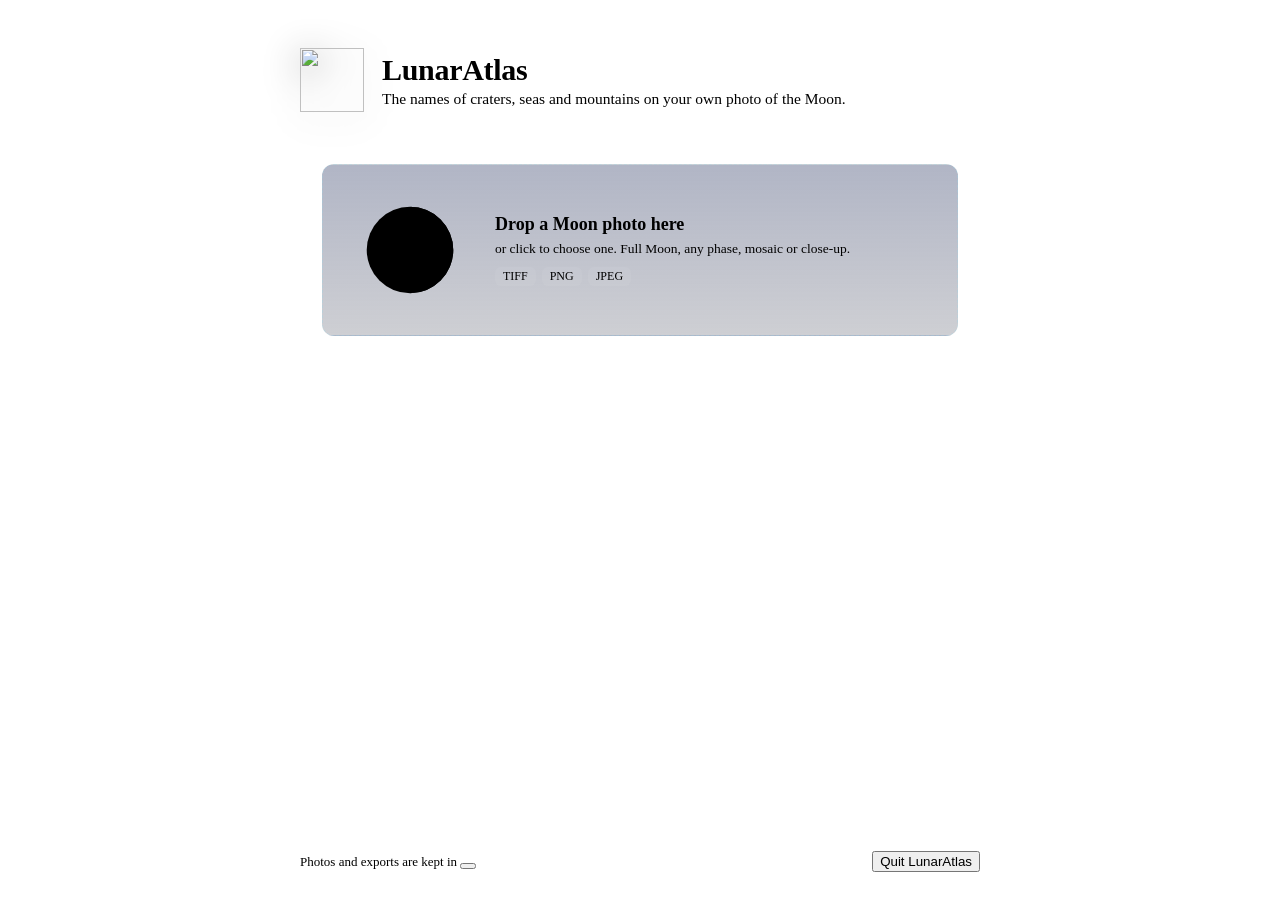
==== lunaratlas/viewer/app.html @ 48791eef "Desktop app: rename moon_atlas to lunaratlas, add launcher, packaging and CI Rename the package to l" ====
<!doctype html>
<html lang="en">
<head>
<meta charset="utf-8">
<meta name="viewport" content="width=device-width, initial-scale=1">
<title>LunarAtlas</title>
<link rel="icon" href="/favicon.svg" type="image/svg+xml">
<link rel="stylesheet" href="/fonts.css">
<link rel="stylesheet" href="/theme.css">
<style>
* { box-sizing: border-box; }
html { background: var(--bg-0); }
body { margin: 0; min-height: 100vh; color: var(--text); font: 15px/1.5 var(--font-ui); -webkit-font-smoothing: antialiased;
  background: radial-gradient(1200px 600px at 50% -200px, var(--bg-3) 0%, transparent 70%), var(--bg-0); }
main { max-width: 720px; margin: 0 auto; padding: 48px 20px 28px; min-height: 100vh; display: flex; flex-direction: column; }
[hidden] { display: none !important; }

/* ---- hero */
.hero { display: flex; align-items: center; gap: 18px; margin-bottom: 30px; }
.hero img { width: 64px; height: 64px; flex: none; filter: drop-shadow(0 6px 18px rgba(0, 0, 0, .45)); }
.hero h1 { margin: 0; font-size: 30px; font-weight: 600; letter-spacing: -0.01em; line-height: 1.1; }
.hero p { margin: 4px 0 0; color: var(--text-2); font-size: 15.5px; }

.card { background: var(--bg-1); border: 1px solid var(--line); border-radius: var(--radius-l); padding: 22px; margin-bottom: 18px; }
.card h2 { margin: 0 0 12px; font-size: 13px; font-weight: 600; letter-spacing: .12em; text-transform: uppercase; color: var(--text-2); }

/* ---- drop zone */
#drop { position: relative; display: flex; align-items: center; gap: 26px; padding: 26px 28px; border-radius: 12px;
  border: 1.5px dashed rgba(143, 216, 236, 0.28); background: linear-gradient(180deg, rgba(31, 44, 90, .35), rgba(10, 15, 37, .2));
  cursor: pointer; transition: border-color .15s, background .15s; outline: none; }
#drop:hover { border-color: var(--accent-line); background: linear-gradient(180deg, rgba(31, 44, 90, .6), rgba(10, 15, 37, .3)); }
#drop:active { background: rgba(31, 44, 90, .3); }
#drop:focus-visible { box-shadow: var(--focus); border-color: var(--accent); }
#drop.over { border-style: solid; border-color: var(--accent); background: var(--accent-soft); }
#drop svg.moon { width: 118px; height: 118px; flex: none; transition: transform .25s var(--ease); }
#drop:hover svg.moon, #drop.over svg.moon { transform: scale(1.04) rotate(-3deg); }
#drop .txt b { display: block; font-size: 18px; font-weight: 600; margin-bottom: 4px; }
#drop .txt .when-over { display: none; }
#drop.over .txt .when-idle { display: none; }
#drop.over .txt .when-over { display: block; }
.formats { display: flex; gap: 6px; flex-wrap: wrap; margin-top: 10px; }
.formats span { font-size: 12px; color: var(--text-2); padding: 2px 8px; border-radius: 6px; background: rgba(255, 255, 255, .05); border: 1px solid var(--line); }
.hint { color: var(--text-2); font-size: 13.5px; }

/* ---- chosen photo */
.file { display: flex; align-items: center; gap: 12px; }
.file .icon { width: 40px; height: 40px; border-radius: 9px; display: grid; place-items: center; background: var(--bg-3); color: var(--grid); flex: none; }
.file b { font-weight: 600; }
label.lbl { display: block; color: var(--text-2); font-size: 13px; margin: 18px 0 6px; }
input[type=datetime-local] { font: inherit; background: var(--bg-0); color: var(--text); border: 1px solid var(--line-strong);
  border-radius: 8px; padding: 7px 10px; color-scheme: dark; }
input[type=datetime-local]:hover { border-color: rgba(255, 255, 255, .26); }
input[type=datetime-local]:focus-visible { outline: none; box-shadow: var(--focus); }
.row { display: flex; gap: 10px; align-items: center; flex-wrap: wrap; margin-top: 20px; }

/* ---- progress */
#work .head { display: flex; align-items: baseline; justify-content: space-between; gap: 12px; }
#work .head b { font-size: 17px; font-weight: 600; }
#work .head .time { color: var(--text-3); font-size: 13px; font-variant-numeric: tabular-nums; }
.bar { height: 6px; background: rgba(255, 255, 255, .08); border-radius: 3px; overflow: hidden; margin: 14px 0 16px; }
.bar i { display: block; height: 100%; width: 0; background: var(--accent); border-radius: 3px; transition: width .5s var(--ease); }
.bar.failed i { background: var(--danger); }
ol.stages { list-style: none; margin: 0; padding: 0; display: grid; gap: 2px; }
ol.stages li { display: flex; align-items: center; gap: 11px; padding: 5px 0; color: var(--text-3); font-size: 14px; }
ol.stages li .dot { width: 18px; height: 18px; border-radius: 50%; border: 1.5px solid var(--line-strong); flex: none; display: grid; place-items: center; }
ol.stages li .note { margin-left: auto; font-size: 12.5px; color: var(--text-3); font-variant-numeric: tabular-nums; text-align: right; }
ol.stages li.active { color: var(--text); font-weight: 500; }
ol.stages li.active .dot { border-color: var(--accent); }
ol.stages li.active .dot::after { content: ''; width: 8px; height: 8px; border-radius: 50%; background: var(--accent); animation: pulse 1.2s ease-in-out infinite; }
ol.stages li.active .note { color: var(--text-2); }
ol.stages li.done { color: var(--text-2); }
ol.stages li.done .dot { border-color: transparent; background: rgba(143, 216, 236, .16); color: var(--grid); }
ol.stages li.done .dot::after { content: ''; width: 7px; height: 4px; border: solid currentColor; border-width: 0 0 1.6px 1.6px; transform: translateY(-1px) rotate(-45deg); }
ol.stages li.skip { color: var(--text-3); }
ol.stages li.skip .dot { border-style: dashed; }
ol.stages li.failed { color: var(--danger); }
ol.stages li.failed .dot { border-color: var(--danger); }
@keyframes pulse { 50% { opacity: .35; } }
#wstep { display: block; min-height: 1.5em; margin-top: 12px; }
#wstep:empty { display: none; }
.err { margin-top: 16px; padding: 14px 16px; border-radius: 10px; background: var(--danger-soft); border: 1px solid rgba(240, 138, 126, .3); }
.err b { display: block; color: var(--text); font-weight: 600; margin-bottom: 4px; }
.err p { margin: 0; color: var(--text-2); font-size: 14px; }
.err ul { margin: 10px 0 0; padding: 0; list-style: none; display: grid; gap: 8px; }
.err li b { display: inline; color: var(--accent); margin: 0; }
.err li span { color: var(--text-2); font-size: 14px; }
.err li small { display: block; color: var(--text-3); font-size: 12px; margin-top: 2px; }
details.log { margin-top: 18px; border-top: 1px solid var(--line); padding-top: 12px; }
details.log summary { cursor: pointer; color: var(--text-2); font-size: 13px; list-style: none; display: flex; align-items: center; gap: 6px; border-radius: 5px; width: max-content; padding: 2px 4px; margin: -2px -4px; }
details.log summary::-webkit-details-marker { display: none; }
details.log summary::before { content: '▸'; font-size: 11px; transition: transform .15s; }
details.log[open] summary::before { transform: rotate(90deg); }
details.log summary:hover { color: var(--text); }
details.log summary:focus-visible { outline: none; box-shadow: var(--focus); }
.logwrap { position: relative; margin-top: 10px; }
.logwrap .btn { position: absolute; top: 8px; right: 8px; }
pre#log { background: var(--bg-0); border: 1px solid var(--line); border-radius: 8px; padding: 10px 12px; font: 12px/1.55 var(--font-mono);
  max-height: 240px; overflow: auto; white-space: pre-wrap; margin: 0; color: var(--text-2); }

/* ---- earlier photos */
ul.recent { list-style: none; padding: 0; margin: 0 -10px; }
ul.recent li { display: flex; align-items: center; gap: 14px; padding: 9px 10px; border-radius: 10px; cursor: pointer; transition: background .12s; }
ul.recent li + li { margin-top: 2px; }
ul.recent li:hover { background: var(--bg-2); }
ul.recent li:active { background: var(--bg-3); }
ul.recent .thumb { width: 52px; height: 52px; border-radius: 8px; flex: none; background: var(--bg-0) center/cover no-repeat; border: 1px solid var(--line); overflow: hidden; }
ul.recent .thumb img { width: 100%; height: 100%; object-fit: cover; display: block; }
ul.recent .meta { flex: 1; min-width: 0; }
ul.recent .name { display: flex; min-width: 0; font-weight: 500; white-space: nowrap; }
ul.recent .name .a { overflow: hidden; text-overflow: ellipsis; }
ul.recent .name .b { flex: none; }
ul.recent .sub { display: flex; flex-wrap: wrap; align-items: center; gap: 4px 10px; white-space: nowrap; margin-top: 3px; color: var(--text-3); font-size: 13px; font-variant-numeric: tabular-nums; }
.empty { color: var(--text-3); font-size: 14px; }

footer { margin-top: auto; padding-top: 22px; display: flex; justify-content: space-between; gap: 16px; color: var(--text-3); font-size: 13px; align-items: center; }
footer .path { min-width: 0; overflow: hidden; text-overflow: ellipsis; white-space: nowrap; flex: 1; }
footer > .linkbtn { flex: none; }

@media (max-width: 560px) {
  #drop { flex-direction: column; text-align: center; }
  .formats { justify-content: center; }
  .hero img { width: 52px; height: 52px; }
}
</style>
</head>
<body>
<main>
  <header class="hero">
    <img src="/lunaratlas.svg" alt="">
    <div>
      <h1>LunarAtlas</h1>
      <p>The names of craters, seas and mountains on your own photo of the Moon.</p>
    </div>
  </header>

  <section class="card" id="pick">
    <div id="drop" tabindex="0" role="button" aria-label="Choose a Moon photo">
      <svg class="moon" viewBox="0 0 120 120" aria-hidden="true">
        <defs>
          <radialGradient id="dm" cx=".78" cy=".35" r=".8"><stop offset="0" stop-color="var(--moon)"/><stop offset="1" stop-color="var(--moon-2)"/></radialGradient>
          <clipPath id="dd"><circle cx="60" cy="60" r="44"/></clipPath>
        </defs>
        <circle cx="60" cy="60" r="44" fill="var(--moon-shadow)"/>
        <path d="M60 16a44 44 0 0 1 0 88a16 44 0 0 0 0-88z" fill="url(#dm)"/>
        <g clip-path="url(#dd)" fill="none" stroke="var(--grid)" stroke-opacity=".45" stroke-width="1">
          <ellipse cx="60" cy="60" rx="22" ry="44"/><ellipse cx="60" cy="60" rx="38" ry="44"/>
          <path d="M60 16v88M16 60h88M22 38h76M22 82h76"/>
        </g>
        <circle cx="60" cy="60" r="44" fill="none" stroke="var(--grid)" stroke-opacity=".7" stroke-width="1.2"/>
        <g fill="none" stroke="var(--accent)" stroke-width="2.2" stroke-linecap="round">
          <circle cx="83" cy="46" r="3.4"/><circle cx="88" cy="68" r="3"/><path d="M83 46l5 22" stroke-width="1" opacity=".8"/>
          <path d="M8 22V8h14M98 8h14v14M112 98v14H98M22 112H8V98"/>
        </g>
      </svg>
      <div class="txt">
        <b class="when-idle">Drop a Moon photo here</b>
        <b class="when-over">Release to open this photo</b>
        <span class="hint">or click to choose one. Full Moon, any phase, mosaic or close-up.</span>
        <div class="formats"><span>TIFF</span><span>PNG</span><span>JPEG</span></div>
      </div>
    </div>
    <input type="file" id="file" accept=".tif,.tiff,.png,.jpg,.jpeg" hidden>
  </section>

  <section class="card" id="details" hidden>
    <div class="file">
      <div class="icon"><svg width="20" height="20" viewBox="0 0 24 24" aria-hidden="true"><rect x="3.5" y="4.5" width="17" height="15" rx="2" fill="none" stroke="currentColor" stroke-width="1.6"/><circle cx="14" cy="11" r="3.2" fill="none" stroke="currentColor" stroke-width="1.6"/></svg></div>
      <div><b id="fname"></b><div class="hint" id="fsize"></div></div>
    </div>
    <div id="timebox">
      <label class="lbl" for="when">When was it taken? (your local time)</label>
      <input type="datetime-local" id="when">
      <p class="hint" id="whenfrom" hidden></p>
      <p class="hint">Needed for close-ups that do not show the edge of the Moon. For other photos it makes the result a little
        more precise. Leave it empty if you do not know.</p>
    </div>
    <div class="row">
      <button class="btn primary lg" id="go">Find the names</button>
      <button class="btn ghost lg" id="cancel">Choose another</button>
    </div>
  </section>

  <section class="card" id="work" hidden aria-live="polite">
    <div class="head"><b id="wtitle">Working…</b><span class="time" id="wtime"></span></div>
    <div class="bar" id="bar" role="progressbar" aria-valuemin="0" aria-valuemax="100"><i></i></div>
    <ol class="stages" id="stages"></ol>
    <span class="hint" id="wstep"></span>
    <div class="err" id="werr" hidden></div>
    <div class="row">
      <button class="btn" id="stop">Cancel</button>
      <button class="btn primary" id="force" hidden>Name it anyway</button>
      <button class="btn" id="again" hidden>Choose another photo</button>
    </div>
    <details class="log"><summary>Details</summary>
      <div class="logwrap"><pre id="log"></pre><button class="btn sm" id="copy">Copy</button></div>
    </details>
  </section>

  <section class="card" id="recentbox" hidden>
    <h2>Earlier photos</h2>
    <ul class="recent" id="recent"></ul>
  </section>

  <footer>
    <span class="path">Photos and exports are kept in <button class="linkbtn" id="folder" title="Show in the file manager"></button></span>
    <button class="linkbtn" id="quit">Quit LunarAtlas</button>
  </footer>
</main>
<script src="/friendly.js"></script>
<script src="/exif.js"></script>
<script>
const $ = (s) => document.querySelector(s);
const show = (id, on = true) => { $(id).hidden = !on; };
const post = (url, obj) => fetch(url, { method: 'POST', headers: { 'Content-Type': 'application/json' }, body: JSON.stringify(obj || {}) })
  .then(async (r) => { const j = await r.json().catch(() => ({})); if (!r.ok) throw new Error(j.error || r.statusText); return j; });
const STAMP = /\d{4}-\d{2}-\d{2}-\d{4}_\d/;
const FR = window.LA_FRIENDLY;
let file = null, path = null, t0 = 0, timer = null, xhr = null, lastForce = false;

function mb(n) { return n > 1e9 ? (n / 1e9).toFixed(1) + ' GB' : (n / 1e6).toFixed(1) + ' MB'; }

// ------------------------------------------------------------ stages
// the bar is split over the stages; "Downloading Moon maps" only gets room once a download starts (first run)
const STAGES = [
  { id: 'load', name: 'Loading the photo' },
  { id: 'date', name: 'Reading date and libration' },
  { id: 'maps', name: 'Downloading Moon maps', idle: 'first run only' },
  { id: 'search', name: 'Searching the Moon' },
  { id: 'refine', name: 'Refining the fit' },
  { id: 'done', name: 'Opening the viewer' },
];
const W_PLAIN = { load: .08, date: .07, maps: 0, search: .55, refine: .22, done: .08 };
const W_MAPS = { load: .08, date: .07, maps: .40, search: .25, refine: .12, done: .08 };
let st = null;
function resetStages() {
  st = { i: 0, within: 0, shown: 0, maps: false, dl: { files: 0, doneMB: 0, cur: 0, curTotal: 0, closeup: false }, stepText: '', failed: false };
  $('#stages').innerHTML = STAGES.map((s) => `<li data-id="${s.id}"><span class="dot"></span><span>${s.name}</span><span class="note"></span></li>`).join('');
  $('#bar i').style.transition = 'none'; $('#bar i').style.width = '0'; void $('#bar').offsetWidth; $('#bar i').style.transition = '';
  $('#bar').classList.remove('failed');
  renderStages();
}
function stageOf(l) {                     // which stage a log line proves we have reached (-1: none)
  if (/^\s*download(ing|ed)\b/.test(l)) return 2;
  if (/preparing the viewer/.test(l)) return 5;
  if (/rms|candidate scales|close-up located|^result:|optics recognised|^saved /.test(l)) return 4;
  if (/search:|^orientation|candidate \d|reference:|disk \d+ px|searching the image/.test(l)) return 3;
  if (/^capture |^limb:|^quality/.test(l)) return 1;
  return 0;
}
function readLines(lines) {
  let i = st.i, dl = { files: 0, doneMB: 0, cur: 0, curTotal: 0, closeup: false }, step = '';
  for (const raw of lines) {
    const l = String(raw).trim();
    i = Math.max(i, stageOf(l));
    if (/^downloading\b/.test(l)) { dl.files++; dl.doneMB += dl.curTotal; dl.cur = 0; dl.curTotal = 0; }
    const m = /^downloaded ([\d.]+) of ([\d.]+) MB/.exec(l);
    if (m) { dl.cur = +m[1]; dl.curTotal = +m[2]; }
    if (/as a close-up|LOLA elevation model, 64/.test(l)) dl.closeup = true;
    const f = FR.line(l); if (f) step = f;
    const s = /search: (\d+)\/(\d+) views/.exec(l);
    if (s) st.searchFrac = +s[1] / +s[2];
  }
  if (dl.files) st.maps = true;
  st.dl = dl; st.i = i; st.stepText = step;
}
function frac() {                          // 0..1 for the bar: finished stages + a share of the active one
  const W = st.maps ? W_MAPS : W_PLAIN;
  let f = 0;
  for (let k = 0; k < st.i; k++) f += W[STAGES[k].id];
  const id = STAGES[st.i].id, w = W[id];
  let within;
  const secs = (Date.now() - (st.since || Date.now())) / 1000;
  if (id === 'maps') {
    const d = st.dl, done = d.doneMB + d.cur, plan = Math.max(d.closeup ? 675 : 145, done + (d.curTotal - d.cur));
    within = Math.min(.97, done / plan);
  } else if (id === 'search' && st.searchFrac != null) within = Math.min(.97, st.searchFrac);
  else if (id === 'load' && st.upload != null) within = st.upload * .9;
  else within = 1 - Math.exp(-secs / (id === 'search' ? 18 : 6));     // an easing guess, never reaching the end
  return f + w * Math.min(.95, within);
}
function renderStages() {
  STAGES.forEach((s, k) => {
    const li = $(`#stages li[data-id="${s.id}"]`);
    const skip = s.id === 'maps' && !st.maps && st.i > 2;
    li.className = st.failed && k === st.i ? 'failed' : skip ? 'skip' : k < st.i ? 'done' : k === st.i ? 'active' : '';
    let note = '';
    if (s.id === 'maps') {
      const d = st.dl;
      if (skip) note = 'already on this computer';
      else if (st.maps) note = `${(d.doneMB + d.cur).toFixed(0)} MB${d.curTotal ? ` · file ${d.files}: ${d.cur.toFixed(0)} of ${d.curTotal.toFixed(0)} MB` : ''}`;
      else if (k > st.i) note = s.idle;
    }
    if (s.id === 'search' && k === st.i && st.searchFrac != null) note = Math.round(st.searchFrac * 100) + ' %';
    if (s.id === 'load' && k === st.i && st.upload != null) note = `copying ${Math.round(st.upload * 100)} %`;
    li.querySelector('.note').textContent = note;
    if (k === st.i && !st.failed) li.setAttribute('aria-current', 'step'); else li.removeAttribute('aria-current');
  });
  const f = Math.max(st.shown, st.i === STAGES.length - 1 && st.ready ? 1 : frac());    // never backwards
  st.shown = f;
  $('#bar i').style.width = (f * 100).toFixed(1) + '%';
  $('#bar').setAttribute('aria-valuenow', Math.round(f * 100));
  $('#wstep').textContent = st.stepText;
}
function toStage(i) { if (i > st.i) { st.i = i; st.since = Date.now(); st.searchFrac = i === 3 ? null : st.searchFrac; } }

// ------------------------------------------------------------ flow
function choose(f) {
  if (!f) return;
  if (!/\.(tiff?|png|jpe?g)$/i.test(f.name)) { alert('Please choose a TIFF, PNG or JPEG image.'); return; }
  file = f;
  $('#fname').textContent = f.name;
  $('#fsize').textContent = mb(f.size);
  show('#timebox', !STAMP.test(f.name));
  show('#whenfrom', false);
  if (!STAMP.test(f.name)) prefillTime(f);
  show('#pick', false); show('#details'); show('#work', false); show('#recentbox', false);
  $('#go').focus();
}

// the camera's EXIF time in the box, said where it came from; never over a time the user typed
async function prefillTime(f) {
  const t = await window.LA_EXIF.captureTime(f);
  if (!t || file !== f || $('#when').value) return;
  $('#when').value = t.when;
  $('#whenfrom').textContent = t.zone
    ? `From the camera (recorded at UTC${t.zone}), shown in your time zone. Change it if it is wrong.`
    : 'From the camera’s clock. Check it: cameras are often set to the wrong time zone, or never set at all.';
  show('#whenfrom');
}

function reset() {
  file = null; path = null; clearInterval(timer);
  $('#file').value = ''; $('#when').value = ''; show('#whenfrom', false);
  show('#pick'); show('#details', false); show('#work', false);
  loadRecent();
  $('#drop').focus();
}

function working(title) {
  show('#pick', false); show('#details', false); show('#work'); show('#recentbox', false);
  $('#wtitle').textContent = title;
  show('#werr', false); show('#force', false); show('#again', false); show('#stop');
  $('#stop').disabled = false;
  $('#log').textContent = '';
  resetStages(); st.since = Date.now();
  t0 = Date.now();
}

function fail(msg, refused) {
  clearInterval(timer);
  st.failed = true; renderStages();
  $('#bar').classList.add('failed');
  const e = FR.error(msg, refused);
  $('#wtitle').textContent = e.title;
  $('#werr').innerHTML = '';
  const p = document.createElement('p'); p.textContent = e.text;
  $('#werr').append(p);
  if (e.reasons.length) {
    const ul = document.createElement('ul');
    for (const r of e.reasons) {
      const li = document.createElement('li');
      li.innerHTML = '<b></b> <span></span><small></small>';
      li.querySelector('b').textContent = r.title + '.';
      li.querySelector('span').textContent = r.text;
      li.querySelector('small').textContent = r.raw;
      ul.append(li);
    }
    $('#werr').append(ul);
  }
  show('#werr'); show('#stop', false); show('#again'); show('#force', !!refused);
  $('#wstep').textContent = '';
  $('#wtime').textContent = '';
  (refused ? $('#force') : $('#again')).focus();
}

function upload() {
  // the file itself is the request body: no form encoding, fine for mosaics of hundreds of MB
  working('Finding where this is on the Moon');
  st.upload = 0; renderStages();
  let when = '';
  if (!$('#timebox').hidden && $('#when').value) when = new Date($('#when').value).toISOString().slice(0, 16);
  const x = xhr = new XMLHttpRequest();
  x.open('POST', '/app/upload?name=' + encodeURIComponent(file.name) + '&time=' + encodeURIComponent(when));
  x.upload.onprogress = (e) => { if (e.lengthComputable) { st.upload = e.loaded / e.total; renderStages(); } };
  x.onload = () => {
    xhr = null;
    let j = {}; try { j = JSON.parse(x.responseText); } catch (e) { /* shown below */ }
    if (x.status !== 200) return fail(j.error || 'the copy failed');
    path = j.path; st.upload = null;
    begin(j.located ? '/app/open' : '/app/locate', {});
  };
  x.onabort = () => { xhr = null; reset(); };
  x.onerror = () => { xhr = null; fail('the copy failed: is LunarAtlas still running?'); };
  x.send(file);
  tick();
}

function start(url, extra) {                 // from the list of earlier photos
  working(url === '/app/open' ? 'Opening' : 'Finding where this is on the Moon');
  begin(url, extra);
}
function begin(url, extra) {
  lastForce = !!(extra && extra.force);
  if (url === '/app/open') { toStage(5); $('#wtitle').textContent = 'Opening'; }
  renderStages();
  post(url, Object.assign({ path }, extra)).then(poll).catch((e) => fail(e.message));
}

function tick() {
  const secs = Math.round((Date.now() - t0) / 1000);
  $('#wtime').textContent = secs >= 3 ? `${Math.floor(secs / 60)}:${String(secs % 60).padStart(2, '0')}` : '';
}

function poll() {
  clearInterval(timer);
  timer = setInterval(async () => {
    let s;
    try { s = await (await fetch('/app/status')).json(); } catch (e) { return fail('LunarAtlas stopped running.'); }
    $('#log').textContent = s.lines.join('\n');
    $('#log').scrollTop = 1e9;
    tick();
    const before = st.i;
    readLines(s.lines);
    const i = st.i; st.i = before; toStage(i);
    if (s.phase === 'opening') { toStage(5); $('#wtitle').textContent = 'Opening the viewer'; $('#stop').disabled = true; }
    if (s.phase === 'idle') { clearInterval(timer); reset(); return; }         // cancelled
    renderStages();
    if (s.phase === 'ready') { clearInterval(timer); st.ready = true; renderStages(); location.href = '/'; }
    if (s.phase === 'failed') fail(s.error || 'unknown error', s.refused);
  }, 600);
}

async function stop() {
  $('#stop').disabled = true;
  if (xhr) { xhr.abort(); return; }
  try { const r = await post('/app/cancel'); if (!r.ok) $('#stop').disabled = false; }
  catch (e) { $('#stop').disabled = false; }
  $('#wstep').textContent = 'Stopping…';
}

// ------------------------------------------------------------ earlier photos
function when(t) {
  if (!t) return '';
  const m = /^(\d{4})-(\d{2})-(\d{2}) (\d{2}):(\d{2})( UTC)?/.exec(t);
  if (!m) return t;
  const d = m[6] ? new Date(Date.UTC(+m[1], m[2] - 1, +m[3], +m[4], +m[5])) : new Date(+m[1], m[2] - 1, +m[3], +m[4], +m[5]);
  return d.toLocaleString(undefined, { day: 'numeric', month: 'short', year: 'numeric', hour: '2-digit', minute: '2-digit' });
}
const TAG = { solved: ['ok', 'Solved'], low: ['warn', 'Low quality'], unsolved: ['off', 'Not solved'] };
async function loadRecent() {
  let r;
  try { r = await (await fetch('/app/recent')).json(); } catch (e) { return; }
  const f = r.folder, home = /^(\/Users\/[^/]+|\/home\/[^/]+|[A-Z]:\\Users\\[^\\]+)/.exec(f);
  let short = home ? '~' + f.slice(home[0].length) : f;
  if (short.length > 44) short = short.slice(0, 14) + '…' + short.slice(-28);      // the middle goes, both ends stay
  $('#folder').textContent = short; $('#folder').title = f + ' (show in the file manager)';
  const ul = $('#recent'); ul.textContent = '';
  for (const im of r.images) {
    const li = document.createElement('li');
    const th = document.createElement('div'); th.className = 'thumb';
    const img = document.createElement('img'); img.alt = ''; img.loading = 'lazy'; img.decoding = 'async';
    img.src = '/app/thumb?path=' + encodeURIComponent(im.path); img.onerror = () => img.remove();
    th.append(img);
    const meta = document.createElement('div'); meta.className = 'meta';
    const nm = document.createElement('div'); nm.className = 'name'; nm.title = im.name;
    const cut = Math.max(0, im.name.length - 12);         // the end (stamp tail, extension) always shows: middle truncation
    const a = document.createElement('span'); a.className = 'a'; a.textContent = im.name.slice(0, cut);
    const b = document.createElement('span'); b.className = 'b'; b.textContent = im.name.slice(cut);
    nm.append(a, b);
    const sub = document.createElement('div'); sub.className = 'sub';
    const tg = document.createElement('span'); const [cls, label] = TAG[im.status] || TAG.unsolved;
    tg.className = 'tag ' + cls; tg.textContent = label;
    if (im.status === 'low' && im.reasons.length) tg.title = im.reasons.map((x) => FR.quality(x).title).join(', ');
    const tm = document.createElement('span'); tm.textContent = when(im.taken) || 'time unknown';
    sub.append(tm, tg);
    meta.append(nm, sub);
    const btn = document.createElement('button'); btn.className = 'btn';
    const open = im.status === 'solved' || (im.status === 'low' && im.forced);
    btn.textContent = open ? 'Open' : im.status === 'low' ? 'Open anyway' : 'Find names';
    btn.setAttribute('aria-label', `${btn.textContent}: ${im.name}`);
    const go = () => {
      path = im.path;
      if (open) start('/app/open', {});
      else start('/app/locate', im.status === 'low' ? { force: true } : {});
    };
    btn.onclick = (e) => { e.stopPropagation(); go(); };
    li.onclick = go;
    li.append(th, meta, btn); ul.append(li);
  }
  show('#recentbox', ul.children.length > 0 && !$('#pick').hidden);
}

// ------------------------------------------------------------ wiring
$('#drop').onclick = () => $('#file').click();
$('#drop').onkeydown = (e) => { if (e.key === 'Enter' || e.key === ' ') { e.preventDefault(); $('#file').click(); } };
$('#file').onchange = (e) => choose(e.target.files[0]);
let depth = 0;
document.addEventListener('dragenter', (e) => { e.preventDefault(); depth++; if (!$('#pick').hidden) $('#drop').classList.add('over'); });
document.addEventListener('dragover', (e) => e.preventDefault());
document.addEventListener('dragleave', (e) => { e.preventDefault(); if (--depth <= 0) { depth = 0; $('#drop').classList.remove('over'); } });
document.addEventListener('drop', (e) => { e.preventDefault(); depth = 0; $('#drop').classList.remove('over'); if (!$('#pick').hidden) choose(e.dataTransfer.files[0]); });
$('#go').onclick = upload;
$('#cancel').onclick = reset;
$('#when').oninput = () => show('#whenfrom', false);      // the user's own time: the camera note no longer applies
$('#again').onclick = reset;
$('#stop').onclick = stop;
$('#force').onclick = () => { working('Finding where this is on the Moon'); begin('/app/locate', { force: true }); };
$('#copy').onclick = async () => {
  try { await navigator.clipboard.writeText($('#log').textContent); $('#copy').textContent = 'Copied'; }
  catch (e) { const r = document.createRange(); r.selectNodeContents($('#log')); getSelection().removeAllRanges(); getSelection().addRange(r); $('#copy').textContent = 'Selected'; }
  setTimeout(() => { $('#copy').textContent = 'Copy'; }, 1500);
};
$('#folder').onclick = (e) => { e.preventDefault(); post('/app/folder'); };
$('#quit').onclick = () => post('/app/quit').finally(() => {
  document.querySelector('main').innerHTML = '<header class="hero"><img src="/lunaratlas.svg" alt=""><div><h1>LunarAtlas has stopped</h1><p>You can close this tab.</p></div></header>';
});

// back from the viewer while something runs: pick the progress up again
fetch('/app/status').then((r) => r.json()).then((s) => {
  if (s.phase === 'locating' || s.phase === 'opening') { path = s.path; working('Finding where this is on the Moon'); poll(); }
}).catch(() => {});
loadRecent();
// the launcher stops a while after its last page is gone (browser mode): this page says it is still here
setInterval(() => fetch('/app/ping').catch(() => {}), 20000);
</script>
</body>
</html>
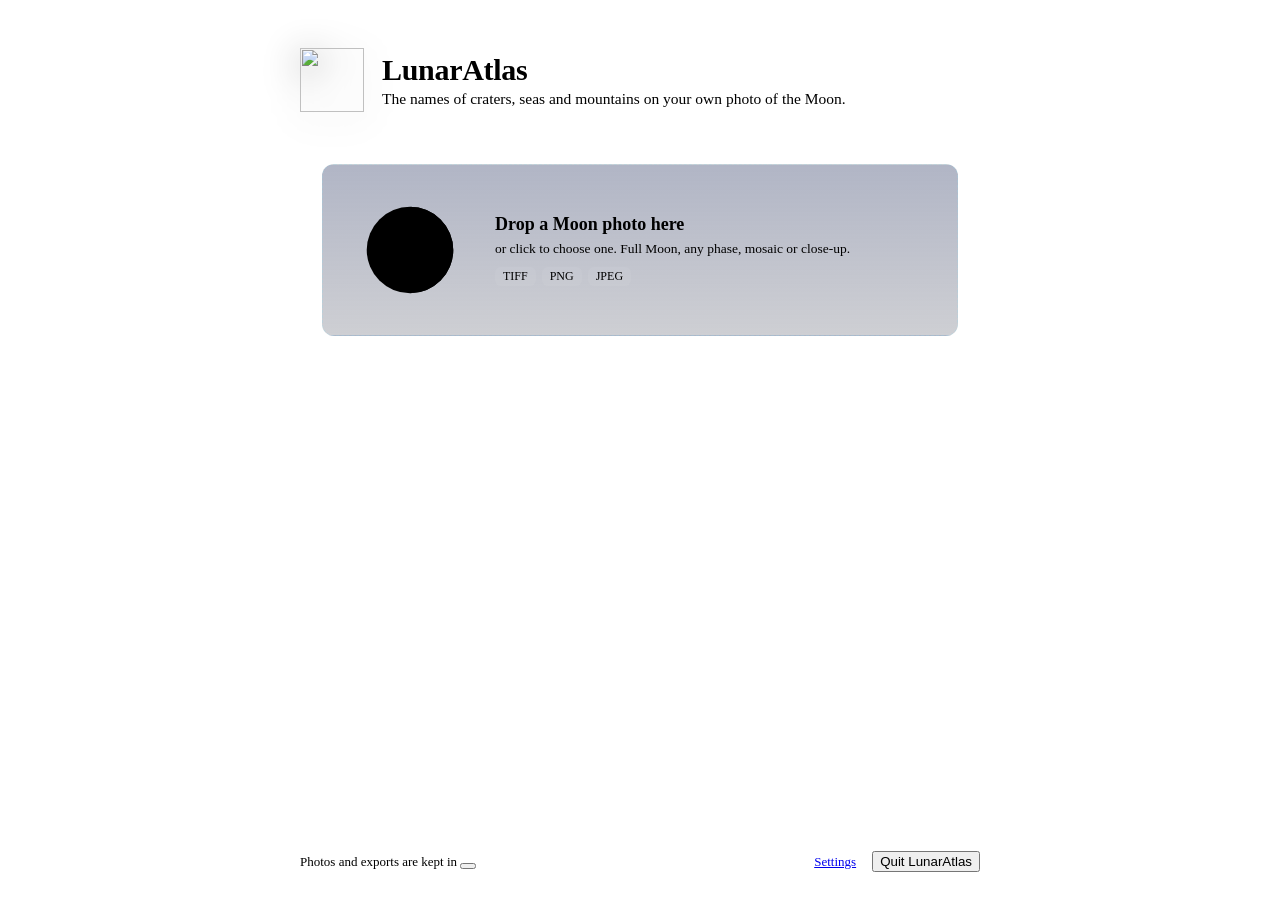
==== commit b8b49c62: "Equipment and observing site in equipment.json, asked at the first close-up No gear or site is built" ====
--- a/lunaratlas/viewer/app.html
+++ b/lunaratlas/viewer/app.html
@@ -54,8 +54,12 @@
 .row { display: flex; gap: 10px; align-items: center; flex-wrap: wrap; margin-top: 20px; }
 
 /* ---- progress */
-#work .head { display: flex; align-items: baseline; justify-content: space-between; gap: 12px; }
+#work .head { display: flex; align-items: center; gap: 14px; }
+#work .head .htxt { flex: 1; min-width: 0; }
 #work .head b { font-size: 17px; font-weight: 600; }
+#work .head .pname { display: block; margin-top: 2px; color: var(--text-3); font-size: 12.5px;
+  overflow: hidden; text-overflow: ellipsis; white-space: nowrap; }
+#work .head .pname:empty { display: none; }
 #work .head .time { color: var(--text-3); font-size: 13px; font-variant-numeric: tabular-nums; }
 .bar { height: 6px; background: rgba(255, 255, 255, .08); border-radius: 3px; overflow: hidden; margin: 14px 0 16px; }
 .bar i { display: block; height: 100%; width: 0; background: var(--accent); border-radius: 3px; transition: width .5s var(--ease); }
@@ -68,11 +72,9 @@
 ol.stages li.active .dot { border-color: var(--accent); }
 ol.stages li.active .dot::after { content: ''; width: 8px; height: 8px; border-radius: 50%; background: var(--accent); animation: pulse 1.2s ease-in-out infinite; }
 ol.stages li.active .note { color: var(--text-2); }
-ol.stages li.done { color: var(--text-2); }
-ol.stages li.done .dot { border-color: transparent; background: rgba(143, 216, 236, .16); color: var(--grid); }
-ol.stages li.done .dot::after { content: ''; width: 7px; height: 4px; border: solid currentColor; border-width: 0 0 1.6px 1.6px; transform: translateY(-1px) rotate(-45deg); }
-ol.stages li.skip { color: var(--text-3); }
-ol.stages li.skip .dot { border-style: dashed; }
+ol.stages li.done, ol.stages li.skip { color: var(--text-2); }
+ol.stages li.done .dot, ol.stages li.skip .dot { border-color: transparent; background: rgba(143, 216, 236, .16); color: var(--grid); }
+ol.stages li.done .dot::after, ol.stages li.skip .dot::after { content: ''; width: 7px; height: 4px; border: solid currentColor; border-width: 0 0 1.6px 1.6px; transform: translateY(-1px) rotate(-45deg); }
 ol.stages li.failed { color: var(--danger); }
 ol.stages li.failed .dot { border-color: var(--danger); }
 @keyframes pulse { 50% { opacity: .35; } }
@@ -103,8 +105,10 @@
 ul.recent li + li { margin-top: 2px; }
 ul.recent li:hover { background: var(--bg-2); }
 ul.recent li:active { background: var(--bg-3); }
-ul.recent .thumb { width: 52px; height: 52px; border-radius: 8px; flex: none; background: var(--bg-0) center/cover no-repeat; border: 1px solid var(--line); overflow: hidden; }
-ul.recent .thumb img { width: 100%; height: 100%; object-fit: cover; display: block; }
+/* the chosen photo, as a small square: in the progress header and beside an earlier photo */
+.thumb { width: 52px; height: 52px; border-radius: 8px; flex: none; background: var(--bg-0) center/cover no-repeat; border: 1px solid var(--line); overflow: hidden; }
+.thumb img { width: 100%; height: 100%; object-fit: cover; display: block; }
+#work .head .thumb { width: 56px; height: 56px; }
 ul.recent .meta { flex: 1; min-width: 0; }
 ul.recent .name { display: flex; min-width: 0; font-weight: 500; white-space: nowrap; }
 ul.recent .name .a { overflow: hidden; text-overflow: ellipsis; }
@@ -115,6 +119,42 @@
 footer { margin-top: auto; padding-top: 22px; display: flex; justify-content: space-between; gap: 16px; color: var(--text-3); font-size: 13px; align-items: center; }
 footer .path { min-width: 0; overflow: hidden; text-overflow: ellipsis; white-space: nowrap; flex: 1; }
 footer > .linkbtn { flex: none; }
+
+/* ---- equipment: "Taken with" and the short form */
+select.setup, .eq input { font: inherit; background: var(--bg-0); color: var(--text); border: 1px solid var(--line-strong);
+  border-radius: 8px; padding: 7px 10px; color-scheme: dark; }
+select.setup { max-width: 100%; }
+select.setup:focus-visible, .eq input:focus-visible { outline: none; box-shadow: var(--focus); }
+dialog#eqform { width: min(640px, calc(100vw - 32px)); max-height: calc(100vh - 32px); padding: 0; color: var(--text);
+  background: var(--bg-1); border: 1px solid var(--line-strong); border-radius: var(--radius-l); box-shadow: var(--shadow); }
+dialog#eqform::backdrop { background: var(--scrim); }
+.eq form { padding: 24px; display: grid; gap: 16px; }
+.eq h2 { margin: 0; font-size: 21px; font-weight: 600; }
+.eq .photo { color: var(--text-3); font-size: 13px; overflow: hidden; text-overflow: ellipsis; white-space: nowrap; }
+.eq .q { display: grid; grid-template-columns: 96px minmax(0, 1fr); gap: 6px 14px; align-items: start; }
+.eq .q > b { font-weight: 500; padding-top: 7px; }
+.eq .pair { display: grid; grid-template-columns: minmax(0, 1.5fr) minmax(0, 1fr); gap: 10px; }
+.eq .pair input, .eq .q input { width: 100%; }
+.eq small { color: var(--text-3); font-size: 12.5px; display: block; margin-top: 3px; }
+.eq .chips { display: flex; flex-wrap: wrap; gap: 6px; align-items: center; }
+.eq .chips button { height: 32px; padding: 0 12px; border-radius: 16px; border: 1px solid var(--line-strong); background: transparent;
+  color: var(--text-2); font: inherit; font-size: 14px; cursor: pointer; }
+.eq .chips button:hover { color: var(--text); border-color: rgba(255, 255, 255, .26); }
+.eq .chips button[aria-pressed=true] { background: var(--accent-soft); border-color: var(--accent-line); color: var(--text); }
+.eq .chips button:focus-visible { outline: none; box-shadow: var(--focus); }
+.eq .chips input { width: 80px; }
+.eq .combo { position: relative; }
+.eq ul.list { position: absolute; z-index: 2; left: 0; right: 0; top: 100%; margin: 4px 0 0; padding: 4px 0; list-style: none;
+  max-height: 260px; overflow: auto; background: var(--bg-0); border: 1px solid var(--line-strong); border-radius: 10px; box-shadow: var(--shadow); }
+.eq ul.list .grp { padding: 8px 12px 2px; font-size: 11.5px; letter-spacing: .1em; text-transform: uppercase; color: var(--text-3); }
+.eq ul.list .opt { display: flex; justify-content: space-between; gap: 10px; padding: 7px 12px; font-size: 14px; cursor: pointer; }
+.eq ul.list .opt small { margin: 0; }
+.eq ul.list .opt.hl, .eq ul.list .opt:hover { background: var(--bg-3); }
+.eq ul.list .own { color: var(--accent); border-top: 1px solid var(--line); }
+.eq .scale { padding: 10px 12px; border-radius: 10px; background: var(--bg-2); color: var(--text-2); font-size: 14px; }
+.eq .foot { display: flex; justify-content: space-between; align-items: center; gap: 12px; flex-wrap: wrap; }
+.eq .note { color: var(--text-3); font-size: 13px; border-top: 1px solid var(--line); padding-top: 12px; margin: 0; }
+.eq .note a { color: var(--text-2); }
 
 @media (max-width: 560px) {
   #drop { flex-direction: column; text-align: center; }
@@ -174,6 +214,11 @@
       <p class="hint">Needed for close-ups that do not show the edge of the Moon. For other photos it makes the result a little
         more precise. Leave it empty if you do not know.</p>
     </div>
+    <div id="setupbox" hidden>
+      <label class="lbl" for="setup">Taken with</label>
+      <select id="setup" class="setup"></select>
+      <p class="hint">Only used for close-ups: it tells LunarAtlas the scale to search.</p>
+    </div>
     <div class="row">
       <button class="btn primary lg" id="go">Find the names</button>
       <button class="btn ghost lg" id="cancel">Choose another</button>
@@ -181,7 +226,11 @@
   </section>
 
   <section class="card" id="work" hidden aria-live="polite">
-    <div class="head"><b id="wtitle">Working…</b><span class="time" id="wtime"></span></div>
+    <div class="head">
+      <div class="thumb" id="wthumb" hidden><img id="wimg" alt="" decoding="async"></div>
+      <div class="htxt"><b id="wtitle">Working…</b><span class="pname" id="wname"></span></div>
+      <span class="time" id="wtime"></span>
+    </div>
     <div class="bar" id="bar" role="progressbar" aria-valuemin="0" aria-valuemax="100"><i></i></div>
     <ol class="stages" id="stages"></ol>
     <span class="hint" id="wstep"></span>
@@ -189,9 +238,11 @@
     <div class="row">
       <button class="btn" id="stop">Cancel</button>
       <button class="btn primary" id="force" hidden>Name it anyway</button>
+      <button class="btn primary" id="anyscale" hidden>Try every scale</button>
+      <button class="btn" id="othersetup" hidden>It was another setup…</button>
       <button class="btn" id="again" hidden>Choose another photo</button>
     </div>
-    <details class="log"><summary>Details</summary>
+    <details class="log" open><summary>Details</summary>
       <div class="logwrap"><pre id="log"></pre><button class="btn sm" id="copy">Copy</button></div>
     </details>
   </section>
@@ -203,325 +254,51 @@
 
   <footer>
     <span class="path">Photos and exports are kept in <button class="linkbtn" id="folder" title="Show in the file manager"></button></span>
+    <a class="linkbtn" href="/settings" id="settings">Settings</a>
     <button class="linkbtn" id="quit">Quit LunarAtlas</button>
   </footer>
 </main>
+<dialog id="eqform" class="eq" aria-labelledby="eqtitle">
+  <form method="dialog">
+    <div><h2 id="eqtitle">A close-up: what took it?</h2><div class="photo" id="eqphoto"></div></div>
+    <p class="hint" style="margin:0">To find where on the Moon this is, LunarAtlas needs the scale of the picture. Asked once:
+      your next close-ups use the same answer. Full-disk photos never need this.</p>
+    <div class="q"><b>Telescope</b>
+      <div class="pair">
+        <label><input id="eqname" autocomplete="off" placeholder="e.g. 250 PDS"><small>Name</small></label>
+        <label><input id="eqfocal" inputmode="decimal" autocomplete="off" placeholder="mm"><small>Focal length in mm, without barlow</small></label>
+      </div>
+    </div>
+    <div class="q"><b>Barlow</b>
+      <div class="chips" id="eqbarlows" role="group" aria-label="Barlow">
+        <button type="button" data-v="1">None</button><button type="button" data-v="1.5">1.5×</button>
+        <button type="button" data-v="2">2×</button><button type="button" data-v="2.5">2.5×</button>
+        <button type="button" data-v="3">3×</button><button type="button" data-v="other">Other…</button>
+        <span id="eqother" hidden><input id="eqfactor" inputmode="decimal" aria-label="Barlow factor" placeholder="×"></span>
+      </div>
+    </div>
+    <div class="q"><b>Camera</b>
+      <div>
+        <div class="combo"><input id="eqcam" autocomplete="off" placeholder="Model or sensor, e.g. ASI678MC or IMX585"
+          aria-label="Camera model or sensor" aria-controls="eqcamlist"><ul class="list" id="eqcamlist" role="listbox" hidden></ul></div>
+        <small id="eqcamdesc"></small>
+        <label id="eqown" hidden><input id="equm" inputmode="decimal" placeholder="µm" style="width:100px;margin-top:6px"><small>Pixel size in µm</small></label>
+        <div class="chips" id="eqbins" role="group" aria-label="Binning" style="margin-top:8px"><small style="margin:0 4px 0 0">Binning</small>
+          <button type="button" data-v="1">1×1</button><button type="button" data-v="2">2×2</button></div>
+      </div>
+    </div>
+    <div class="scale" id="eqscale"></div>
+    <p class="err" id="eqerr" hidden></p>
+    <div class="foot">
+      <button type="button" class="linkbtn" id="eqany">Not sure: search every scale</button>
+      <button type="submit" class="btn primary lg" id="eqgo">Find it on the Moon</button>
+    </div>
+    <p class="note">More telescopes, barlows and cameras: <a href="/settings">Settings</a>, any time.</p>
+  </form>
+</dialog>
 <script src="/friendly.js"></script>
 <script src="/exif.js"></script>
-<script>
-const $ = (s) => document.querySelector(s);
-const show = (id, on = true) => { $(id).hidden = !on; };
-const post = (url, obj) => fetch(url, { method: 'POST', headers: { 'Content-Type': 'application/json' }, body: JSON.stringify(obj || {}) })
-  .then(async (r) => { const j = await r.json().catch(() => ({})); if (!r.ok) throw new Error(j.error || r.statusText); return j; });
-const STAMP = /\d{4}-\d{2}-\d{2}-\d{4}_\d/;
-const FR = window.LA_FRIENDLY;
-let file = null, path = null, t0 = 0, timer = null, xhr = null, lastForce = false;
-
-function mb(n) { return n > 1e9 ? (n / 1e9).toFixed(1) + ' GB' : (n / 1e6).toFixed(1) + ' MB'; }
-
-// ------------------------------------------------------------ stages
-// the bar is split over the stages; "Downloading Moon maps" only gets room once a download starts (first run)
-const STAGES = [
-  { id: 'load', name: 'Loading the photo' },
-  { id: 'date', name: 'Reading date and libration' },
-  { id: 'maps', name: 'Downloading Moon maps', idle: 'first run only' },
-  { id: 'search', name: 'Searching the Moon' },
-  { id: 'refine', name: 'Refining the fit' },
-  { id: 'done', name: 'Opening the viewer' },
-];
-const W_PLAIN = { load: .08, date: .07, maps: 0, search: .55, refine: .22, done: .08 };
-const W_MAPS = { load: .08, date: .07, maps: .40, search: .25, refine: .12, done: .08 };
-let st = null;
-function resetStages() {
-  st = { i: 0, within: 0, shown: 0, maps: false, dl: { files: 0, doneMB: 0, cur: 0, curTotal: 0, closeup: false }, stepText: '', failed: false };
-  $('#stages').innerHTML = STAGES.map((s) => `<li data-id="${s.id}"><span class="dot"></span><span>${s.name}</span><span class="note"></span></li>`).join('');
-  $('#bar i').style.transition = 'none'; $('#bar i').style.width = '0'; void $('#bar').offsetWidth; $('#bar i').style.transition = '';
-  $('#bar').classList.remove('failed');
-  renderStages();
-}
-function stageOf(l) {                     // which stage a log line proves we have reached (-1: none)
-  if (/^\s*download(ing|ed)\b/.test(l)) return 2;
-  if (/preparing the viewer/.test(l)) return 5;
-  if (/rms|candidate scales|close-up located|^result:|optics recognised|^saved /.test(l)) return 4;
-  if (/search:|^orientation|candidate \d|reference:|disk \d+ px|searching the image/.test(l)) return 3;
-  if (/^capture |^limb:|^quality/.test(l)) return 1;
-  return 0;
-}
-function readLines(lines) {
-  let i = st.i, dl = { files: 0, doneMB: 0, cur: 0, curTotal: 0, closeup: false }, step = '';
-  for (const raw of lines) {
-    const l = String(raw).trim();
-    i = Math.max(i, stageOf(l));
-    if (/^downloading\b/.test(l)) { dl.files++; dl.doneMB += dl.curTotal; dl.cur = 0; dl.curTotal = 0; }
-    const m = /^downloaded ([\d.]+) of ([\d.]+) MB/.exec(l);
-    if (m) { dl.cur = +m[1]; dl.curTotal = +m[2]; }
-    if (/as a close-up|LOLA elevation model, 64/.test(l)) dl.closeup = true;
-    const f = FR.line(l); if (f) step = f;
-    const s = /search: (\d+)\/(\d+) views/.exec(l);
-    if (s) st.searchFrac = +s[1] / +s[2];
-  }
-  if (dl.files) st.maps = true;
-  st.dl = dl; st.i = i; st.stepText = step;
-}
-function frac() {                          // 0..1 for the bar: finished stages + a share of the active one
-  const W = st.maps ? W_MAPS : W_PLAIN;
-  let f = 0;
-  for (let k = 0; k < st.i; k++) f += W[STAGES[k].id];
-  const id = STAGES[st.i].id, w = W[id];
-  let within;
-  const secs = (Date.now() - (st.since || Date.now())) / 1000;
-  if (id === 'maps') {
-    const d = st.dl, done = d.doneMB + d.cur, plan = Math.max(d.closeup ? 675 : 145, done + (d.curTotal - d.cur));
-    within = Math.min(.97, done / plan);
-  } else if (id === 'search' && st.searchFrac != null) within = Math.min(.97, st.searchFrac);
-  else if (id === 'load' && st.upload != null) within = st.upload * .9;
-  else within = 1 - Math.exp(-secs / (id === 'search' ? 18 : 6));     // an easing guess, never reaching the end
-  return f + w * Math.min(.95, within);
-}
-function renderStages() {
-  STAGES.forEach((s, k) => {
-    const li = $(`#stages li[data-id="${s.id}"]`);
-    const skip = s.id === 'maps' && !st.maps && st.i > 2;
-    li.className = st.failed && k === st.i ? 'failed' : skip ? 'skip' : k < st.i ? 'done' : k === st.i ? 'active' : '';
-    let note = '';
-    if (s.id === 'maps') {
-      const d = st.dl;
-      if (skip) note = 'already on this computer';
-      else if (st.maps) note = `${(d.doneMB + d.cur).toFixed(0)} MB${d.curTotal ? ` · file ${d.files}: ${d.cur.toFixed(0)} of ${d.curTotal.toFixed(0)} MB` : ''}`;
-      else if (k > st.i) note = s.idle;
-    }
-    if (s.id === 'search' && k === st.i && st.searchFrac != null) note = Math.round(st.searchFrac * 100) + ' %';
-    if (s.id === 'load' && k === st.i && st.upload != null) note = `copying ${Math.round(st.upload * 100)} %`;
-    li.querySelector('.note').textContent = note;
-    if (k === st.i && !st.failed) li.setAttribute('aria-current', 'step'); else li.removeAttribute('aria-current');
-  });
-  const f = Math.max(st.shown, st.i === STAGES.length - 1 && st.ready ? 1 : frac());    // never backwards
-  st.shown = f;
-  $('#bar i').style.width = (f * 100).toFixed(1) + '%';
-  $('#bar').setAttribute('aria-valuenow', Math.round(f * 100));
-  $('#wstep').textContent = st.stepText;
-}
-function toStage(i) { if (i > st.i) { st.i = i; st.since = Date.now(); st.searchFrac = i === 3 ? null : st.searchFrac; } }
-
-// ------------------------------------------------------------ flow
-function choose(f) {
-  if (!f) return;
-  if (!/\.(tiff?|png|jpe?g)$/i.test(f.name)) { alert('Please choose a TIFF, PNG or JPEG image.'); return; }
-  file = f;
-  $('#fname').textContent = f.name;
-  $('#fsize').textContent = mb(f.size);
-  show('#timebox', !STAMP.test(f.name));
-  show('#whenfrom', false);
-  if (!STAMP.test(f.name)) prefillTime(f);
-  show('#pick', false); show('#details'); show('#work', false); show('#recentbox', false);
-  $('#go').focus();
-}
-
-// the camera's EXIF time in the box, said where it came from; never over a time the user typed
-async function prefillTime(f) {
-  const t = await window.LA_EXIF.captureTime(f);
-  if (!t || file !== f || $('#when').value) return;
-  $('#when').value = t.when;
-  $('#whenfrom').textContent = t.zone
-    ? `From the camera (recorded at UTC${t.zone}), shown in your time zone. Change it if it is wrong.`
-    : 'From the camera’s clock. Check it: cameras are often set to the wrong time zone, or never set at all.';
-  show('#whenfrom');
-}
-
-function reset() {
-  file = null; path = null; clearInterval(timer);
-  $('#file').value = ''; $('#when').value = ''; show('#whenfrom', false);
-  show('#pick'); show('#details', false); show('#work', false);
-  loadRecent();
-  $('#drop').focus();
-}
-
-function working(title) {
-  show('#pick', false); show('#details', false); show('#work'); show('#recentbox', false);
-  $('#wtitle').textContent = title;
-  show('#werr', false); show('#force', false); show('#again', false); show('#stop');
-  $('#stop').disabled = false;
-  $('#log').textContent = '';
-  resetStages(); st.since = Date.now();
-  t0 = Date.now();
-}
-
-function fail(msg, refused) {
-  clearInterval(timer);
-  st.failed = true; renderStages();
-  $('#bar').classList.add('failed');
-  const e = FR.error(msg, refused);
-  $('#wtitle').textContent = e.title;
-  $('#werr').innerHTML = '';
-  const p = document.createElement('p'); p.textContent = e.text;
-  $('#werr').append(p);
-  if (e.reasons.length) {
-    const ul = document.createElement('ul');
-    for (const r of e.reasons) {
-      const li = document.createElement('li');
-      li.innerHTML = '<b></b> <span></span><small></small>';
-      li.querySelector('b').textContent = r.title + '.';
-      li.querySelector('span').textContent = r.text;
-      li.querySelector('small').textContent = r.raw;
-      ul.append(li);
-    }
-    $('#werr').append(ul);
-  }
-  show('#werr'); show('#stop', false); show('#again'); show('#force', !!refused);
-  $('#wstep').textContent = '';
-  $('#wtime').textContent = '';
-  (refused ? $('#force') : $('#again')).focus();
-}
-
-function upload() {
-  // the file itself is the request body: no form encoding, fine for mosaics of hundreds of MB
-  working('Finding where this is on the Moon');
-  st.upload = 0; renderStages();
-  let when = '';
-  if (!$('#timebox').hidden && $('#when').value) when = new Date($('#when').value).toISOString().slice(0, 16);
-  const x = xhr = new XMLHttpRequest();
-  x.open('POST', '/app/upload?name=' + encodeURIComponent(file.name) + '&time=' + encodeURIComponent(when));
-  x.upload.onprogress = (e) => { if (e.lengthComputable) { st.upload = e.loaded / e.total; renderStages(); } };
-  x.onload = () => {
-    xhr = null;
-    let j = {}; try { j = JSON.parse(x.responseText); } catch (e) { /* shown below */ }
-    if (x.status !== 200) return fail(j.error || 'the copy failed');
-    path = j.path; st.upload = null;
-    begin(j.located ? '/app/open' : '/app/locate', {});
-  };
-  x.onabort = () => { xhr = null; reset(); };
-  x.onerror = () => { xhr = null; fail('the copy failed: is LunarAtlas still running?'); };
-  x.send(file);
-  tick();
-}
-
-function start(url, extra) {                 // from the list of earlier photos
-  working(url === '/app/open' ? 'Opening' : 'Finding where this is on the Moon');
-  begin(url, extra);
-}
-function begin(url, extra) {
-  lastForce = !!(extra && extra.force);
-  if (url === '/app/open') { toStage(5); $('#wtitle').textContent = 'Opening'; }
-  renderStages();
-  post(url, Object.assign({ path }, extra)).then(poll).catch((e) => fail(e.message));
-}
-
-function tick() {
-  const secs = Math.round((Date.now() - t0) / 1000);
-  $('#wtime').textContent = secs >= 3 ? `${Math.floor(secs / 60)}:${String(secs % 60).padStart(2, '0')}` : '';
-}
-
-function poll() {
-  clearInterval(timer);
-  timer = setInterval(async () => {
-    let s;
-    try { s = await (await fetch('/app/status')).json(); } catch (e) { return fail('LunarAtlas stopped running.'); }
-    $('#log').textContent = s.lines.join('\n');
-    $('#log').scrollTop = 1e9;
-    tick();
-    const before = st.i;
-    readLines(s.lines);
-    const i = st.i; st.i = before; toStage(i);
-    if (s.phase === 'opening') { toStage(5); $('#wtitle').textContent = 'Opening the viewer'; $('#stop').disabled = true; }
-    if (s.phase === 'idle') { clearInterval(timer); reset(); return; }         // cancelled
-    renderStages();
-    if (s.phase === 'ready') { clearInterval(timer); st.ready = true; renderStages(); location.href = '/'; }
-    if (s.phase === 'failed') fail(s.error || 'unknown error', s.refused);
-  }, 600);
-}
-
-async function stop() {
-  $('#stop').disabled = true;
-  if (xhr) { xhr.abort(); return; }
-  try { const r = await post('/app/cancel'); if (!r.ok) $('#stop').disabled = false; }
-  catch (e) { $('#stop').disabled = false; }
-  $('#wstep').textContent = 'Stopping…';
-}
-
-// ------------------------------------------------------------ earlier photos
-function when(t) {
-  if (!t) return '';
-  const m = /^(\d{4})-(\d{2})-(\d{2}) (\d{2}):(\d{2})( UTC)?/.exec(t);
-  if (!m) return t;
-  const d = m[6] ? new Date(Date.UTC(+m[1], m[2] - 1, +m[3], +m[4], +m[5])) : new Date(+m[1], m[2] - 1, +m[3], +m[4], +m[5]);
-  return d.toLocaleString(undefined, { day: 'numeric', month: 'short', year: 'numeric', hour: '2-digit', minute: '2-digit' });
-}
-const TAG = { solved: ['ok', 'Solved'], low: ['warn', 'Low quality'], unsolved: ['off', 'Not solved'] };
-async function loadRecent() {
-  let r;
-  try { r = await (await fetch('/app/recent')).json(); } catch (e) { return; }
-  const f = r.folder, home = /^(\/Users\/[^/]+|\/home\/[^/]+|[A-Z]:\\Users\\[^\\]+)/.exec(f);
-  let short = home ? '~' + f.slice(home[0].length) : f;
-  if (short.length > 44) short = short.slice(0, 14) + '…' + short.slice(-28);      // the middle goes, both ends stay
-  $('#folder').textContent = short; $('#folder').title = f + ' (show in the file manager)';
-  const ul = $('#recent'); ul.textContent = '';
-  for (const im of r.images) {
-    const li = document.createElement('li');
-    const th = document.createElement('div'); th.className = 'thumb';
-    const img = document.createElement('img'); img.alt = ''; img.loading = 'lazy'; img.decoding = 'async';
-    img.src = '/app/thumb?path=' + encodeURIComponent(im.path); img.onerror = () => img.remove();
-    th.append(img);
-    const meta = document.createElement('div'); meta.className = 'meta';
-    const nm = document.createElement('div'); nm.className = 'name'; nm.title = im.name;
-    const cut = Math.max(0, im.name.length - 12);         // the end (stamp tail, extension) always shows: middle truncation
-    const a = document.createElement('span'); a.className = 'a'; a.textContent = im.name.slice(0, cut);
-    const b = document.createElement('span'); b.className = 'b'; b.textContent = im.name.slice(cut);
-    nm.append(a, b);
-    const sub = document.createElement('div'); sub.className = 'sub';
-    const tg = document.createElement('span'); const [cls, label] = TAG[im.status] || TAG.unsolved;
-    tg.className = 'tag ' + cls; tg.textContent = label;
-    if (im.status === 'low' && im.reasons.length) tg.title = im.reasons.map((x) => FR.quality(x).title).join(', ');
-    const tm = document.createElement('span'); tm.textContent = when(im.taken) || 'time unknown';
-    sub.append(tm, tg);
-    meta.append(nm, sub);
-    const btn = document.createElement('button'); btn.className = 'btn';
-    const open = im.status === 'solved' || (im.status === 'low' && im.forced);
-    btn.textContent = open ? 'Open' : im.status === 'low' ? 'Open anyway' : 'Find names';
-    btn.setAttribute('aria-label', `${btn.textContent}: ${im.name}`);
-    const go = () => {
-      path = im.path;
-      if (open) start('/app/open', {});
-      else start('/app/locate', im.status === 'low' ? { force: true } : {});
-    };
-    btn.onclick = (e) => { e.stopPropagation(); go(); };
-    li.onclick = go;
-    li.append(th, meta, btn); ul.append(li);
-  }
-  show('#recentbox', ul.children.length > 0 && !$('#pick').hidden);
-}
-
-// ------------------------------------------------------------ wiring
-$('#drop').onclick = () => $('#file').click();
-$('#drop').onkeydown = (e) => { if (e.key === 'Enter' || e.key === ' ') { e.preventDefault(); $('#file').click(); } };
-$('#file').onchange = (e) => choose(e.target.files[0]);
-let depth = 0;
-document.addEventListener('dragenter', (e) => { e.preventDefault(); depth++; if (!$('#pick').hidden) $('#drop').classList.add('over'); });
-document.addEventListener('dragover', (e) => e.preventDefault());
-document.addEventListener('dragleave', (e) => { e.preventDefault(); if (--depth <= 0) { depth = 0; $('#drop').classList.remove('over'); } });
-document.addEventListener('drop', (e) => { e.preventDefault(); depth = 0; $('#drop').classList.remove('over'); if (!$('#pick').hidden) choose(e.dataTransfer.files[0]); });
-$('#go').onclick = upload;
-$('#cancel').onclick = reset;
-$('#when').oninput = () => show('#whenfrom', false);      // the user's own time: the camera note no longer applies
-$('#again').onclick = reset;
-$('#stop').onclick = stop;
-$('#force').onclick = () => { working('Finding where this is on the Moon'); begin('/app/locate', { force: true }); };
-$('#copy').onclick = async () => {
-  try { await navigator.clipboard.writeText($('#log').textContent); $('#copy').textContent = 'Copied'; }
-  catch (e) { const r = document.createRange(); r.selectNodeContents($('#log')); getSelection().removeAllRanges(); getSelection().addRange(r); $('#copy').textContent = 'Selected'; }
-  setTimeout(() => { $('#copy').textContent = 'Copy'; }, 1500);
-};
-$('#folder').onclick = (e) => { e.preventDefault(); post('/app/folder'); };
-$('#quit').onclick = () => post('/app/quit').finally(() => {
-  document.querySelector('main').innerHTML = '<header class="hero"><img src="/lunaratlas.svg" alt=""><div><h1>LunarAtlas has stopped</h1><p>You can close this tab.</p></div></header>';
-});
-
-// back from the viewer while something runs: pick the progress up again
-fetch('/app/status').then((r) => r.json()).then((s) => {
-  if (s.phase === 'locating' || s.phase === 'opening') { path = s.path; working('Finding where this is on the Moon'); poll(); }
-}).catch(() => {});
-loadRecent();
-// the launcher stops a while after its last page is gone (browser mode): this page says it is still here
-setInterval(() => fetch('/app/ping').catch(() => {}), 20000);
-</script>
+<script src="/equipment.js"></script>
+<script src="/app.js"></script>
 </body>
 </html>
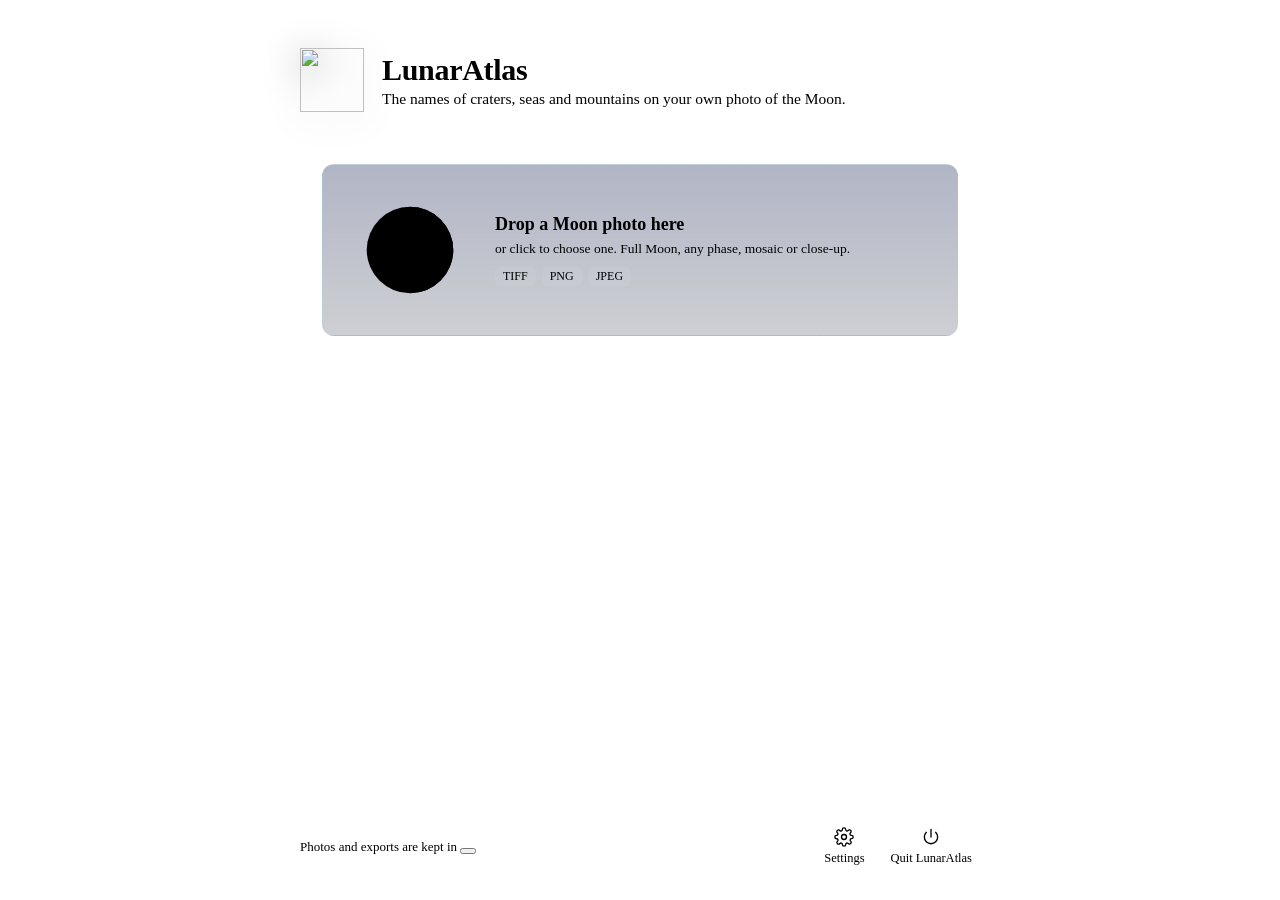
==== commit 4eb9e554: "Frames with a stretch of limb are positioned from it; a page for an address without the key A frame " ====
--- a/lunaratlas/viewer/app.html
+++ b/lunaratlas/viewer/app.html
@@ -119,6 +119,15 @@
 footer { margin-top: auto; padding-top: 22px; display: flex; justify-content: space-between; gap: 16px; color: var(--text-3); font-size: 13px; align-items: center; }
 footer .path { min-width: 0; overflow: hidden; text-overflow: ellipsis; white-space: nowrap; flex: 1; }
 footer > .linkbtn { flex: none; }
+footer .tools { flex: none; display: flex; gap: 6px; }
+.tool { display: flex; flex-direction: column; align-items: center; gap: 4px; min-width: 64px; padding: 6px 8px; border: 0;
+  border-radius: 8px; background: none; color: var(--text-2); font: inherit; font-size: 12.5px; text-decoration: none;
+  cursor: pointer; transition: background .12s, color .12s; }
+.tool svg { width: 20px; height: 20px; fill: none; stroke: currentColor; stroke-width: 1.6; stroke-linecap: round;
+  stroke-linejoin: round; }
+.tool:hover { background: rgba(255, 255, 255, .06); color: var(--text); }
+.tool:active { background: rgba(255, 255, 255, .03); }
+.tool:focus-visible { outline: none; box-shadow: var(--focus); }
 
 /* ---- equipment: "Taken with" and the short form */
 select.setup, .eq input { font: inherit; background: var(--bg-0); color: var(--text); border: 1px solid var(--line-strong);
@@ -254,8 +263,10 @@
 
   <footer>
     <span class="path">Photos and exports are kept in <button class="linkbtn" id="folder" title="Show in the file manager"></button></span>
-    <a class="linkbtn" href="/settings" id="settings">Settings</a>
-    <button class="linkbtn" id="quit">Quit LunarAtlas</button>
+    <nav class="tools">
+      <a class="tool" href="/settings" id="settings"><svg viewBox="0 0 24 24" aria-hidden="true"><circle cx="12" cy="12" r="3"/><path d="M19.4 15a1.7 1.7 0 0 0 .3 1.8l.1.1a2 2 0 1 1-2.8 2.8l-.1-.1a1.7 1.7 0 0 0-1.8-.3 1.7 1.7 0 0 0-1 1.5V21a2 2 0 1 1-4 0v-.1a1.7 1.7 0 0 0-1.1-1.5 1.7 1.7 0 0 0-1.8.3l-.1.1a2 2 0 1 1-2.8-2.8l.1-.1a1.7 1.7 0 0 0 .3-1.8 1.7 1.7 0 0 0-1.5-1H3a2 2 0 1 1 0-4h.1a1.7 1.7 0 0 0 1.5-1.1 1.7 1.7 0 0 0-.3-1.8l-.1-.1a2 2 0 1 1 2.8-2.8l.1.1a1.7 1.7 0 0 0 1.8.3H9a1.7 1.7 0 0 0 1-1.5V3a2 2 0 1 1 4 0v.1a1.7 1.7 0 0 0 1 1.5 1.7 1.7 0 0 0 1.8-.3l.1-.1a2 2 0 1 1 2.8 2.8l-.1.1a1.7 1.7 0 0 0-.3 1.8V9a1.7 1.7 0 0 0 1.5 1H21a2 2 0 1 1 0 4h-.1a1.7 1.7 0 0 0-1.5 1z"/></svg>Settings</a>
+      <button class="tool" id="quit"><svg viewBox="0 0 24 24" aria-hidden="true"><path d="M12 3v9"/><path d="M6.4 6.4a8 8 0 1 0 11.2 0"/></svg>Quit LunarAtlas</button>
+    </nav>
   </footer>
 </main>
 <dialog id="eqform" class="eq" aria-labelledby="eqtitle">
